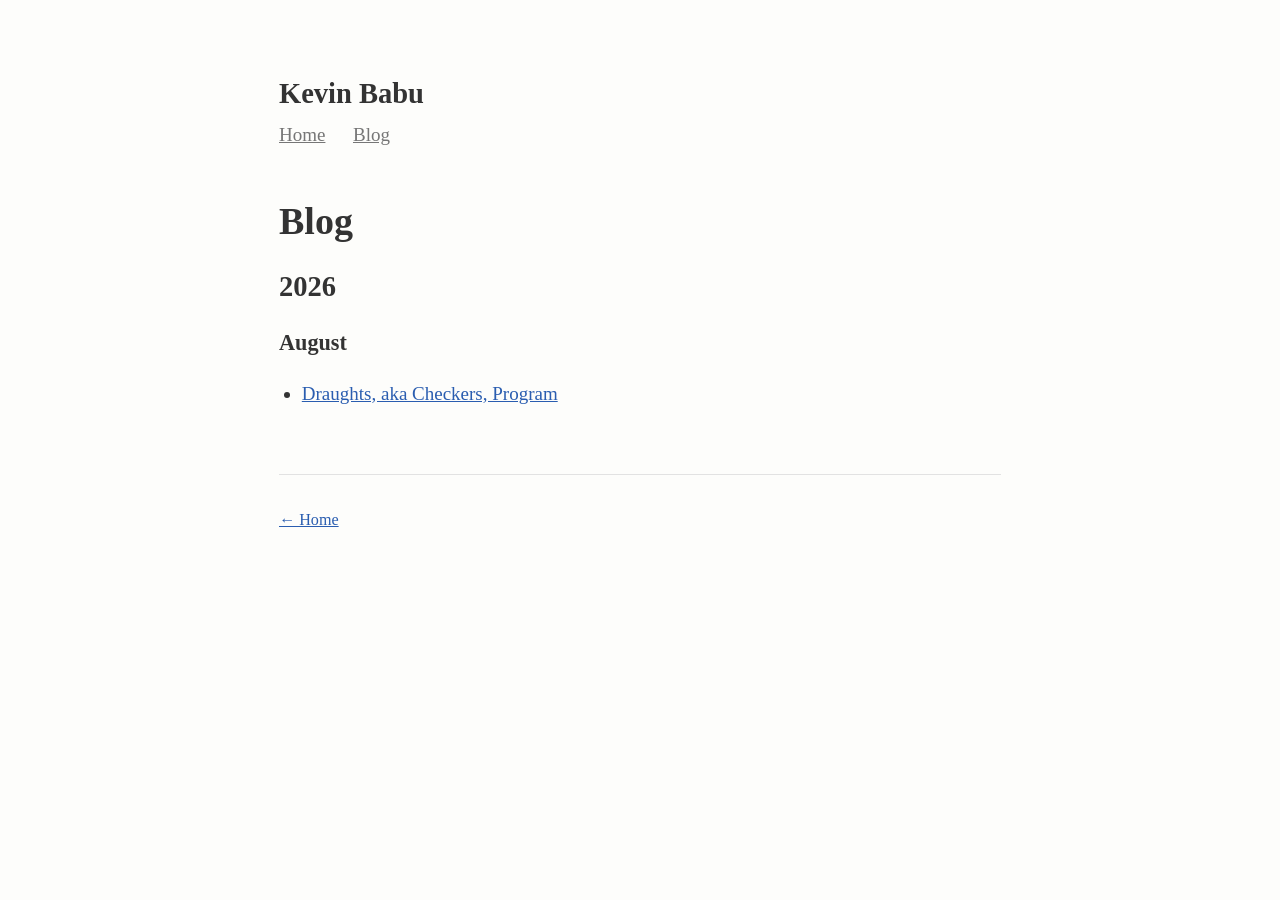
==== blog/index.html @ fa913c65 "Initial commit" ====
<!doctype html>
<html lang="en">
  <head>
    <meta charset="utf-8" />
    <meta name="viewport" content="width=device-width, initial-scale=1" />
    <title>Blog — Kevin Babu</title>
    <link rel="stylesheet" href="../style.css" />
  </head>
  <body>
    <header>
      <h1><a href="../index.html">Kevin Babu</a></h1>
      <nav>
        <a href="../index.html">Home</a>
        <a href="index.html">Blog</a>
      </nav>
    </header>

    <main>
      <h1>Blog</h1>

      <!-- Newest year first, newest month first within a year, newest post first within a month. -->

      <h2>2026</h2>

      <h3>August</h3>
      <ul>
        <li><a href="2026/08/draughts.html">Draughts, aka Checkers, Program</a></li>
      </ul>
    </main>

    <footer>
      <p><a href="../index.html">&larr; Home</a></p>
    </footer>
  </body>
</html>
---- style.css ----
/* Kevin Babu — shared stylesheet. Plain HTML, no build step, no JS. */

:root {
  --bg: #fdfdfb;
  --fg: #333;
  --muted: #767676;
  --link: #2a5db0;
  --border: #e2e2e2;
}

@media (prefers-color-scheme: dark) {
  :root {
    --bg: #1b1b1b;
    --fg: #dcdcdc;
    --muted: #999;
    --link: #7aa7e8;
    --border: #3a3a3a;
  }
}

html {
  color-scheme: light dark;
}

body {
  background: var(--bg);
  color: var(--fg);
  margin: 0 auto;
  max-width: 38em;
  padding: 3em 1.2em 5em;
  font-family: Georgia, 'Times New Roman', serif;
  font-size: 19px;
  line-height: 1.6;
}

h1, h2, h3 {
  line-height: 1.25;
}

h1 {
  margin-bottom: 0.3em;
}

header h1 {
  font-size: 1.5em;
}

header h1 a {
  color: inherit;
  text-decoration: none;
}

nav {
  margin-bottom: 2.5em;
}

nav a {
  margin-right: 1.2em;
  color: var(--muted);
}

a {
  color: var(--link);
}

ul {
  padding-left: 1.2em;
}

.meta {
  color: var(--muted);
  font-size: 0.85em;
}

article h1 {
  margin-bottom: 0.1em;
}

article .meta {
  margin-top: 0;
  margin-bottom: 2em;
}

.footnotes {
  margin-top: 3em;
  padding-top: 1em;
  border-top: 1px solid var(--border);
  color: var(--muted);
  font-size: 0.85em;
}

.footnotes p {
  margin: 0;
}

footer {
  margin-top: 4em;
  padding-top: 1em;
  border-top: 1px solid var(--border);
  color: var(--muted);
  font-size: 0.85em;
}
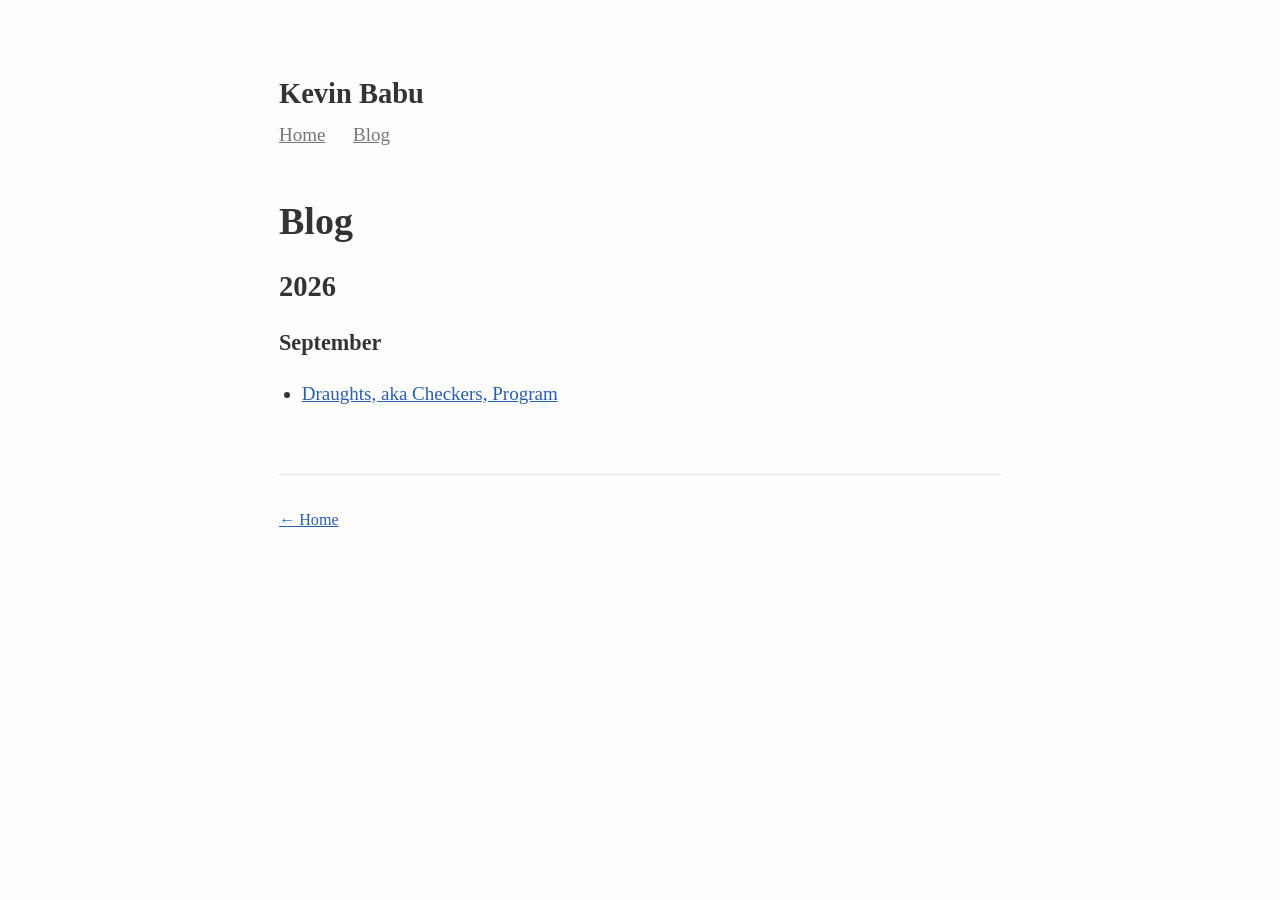
==== commit aab7109b: "Update publish month" ====
--- a/blog/index.html
+++ b/blog/index.html
@@ -22,7 +22,7 @@
 
       <h2>2026</h2>
 
-      <h3>August</h3>
+      <h3>September</h3>
       <ul>
         <li><a href="2026/08/draughts.html">Draughts, aka Checkers, Program</a></li>
       </ul>
--- a/style.css
+++ b/style.css
@@ -1,11 +1,10 @@
-/* Kevin Babu — shared stylesheet. Plain HTML, no build step, no JS. */
-
 :root {
   --bg: #fdfdfb;
   --fg: #333;
   --muted: #767676;
   --link: #2a5db0;
   --border: #e2e2e2;
+  --codebox-bg: #eeeeee;
 }
 
 @media (prefers-color-scheme: dark) {
@@ -15,6 +14,7 @@
     --muted: #999;
     --link: #7aa7e8;
     --border: #3a3a3a;
+    --codebox-bg: #2a2a2a;
   }
 }
 
@@ -67,6 +67,11 @@
   padding-left: 1.2em;
 }
 
+img {
+  max-width: 100%;
+  height: auto;
+}
+
 .meta {
   color: var(--muted);
   font-size: 0.85em;
@@ -100,3 +105,39 @@
   color: var(--muted);
   font-size: 0.85em;
 }
+
+code {
+  font-family: "SFMono-Regular", Consolas, "Liberation Mono", Menlo, monospace;
+  font-size: 0.85em;
+  background: var(--codebox-bg);
+  padding: 0.15em 0.4em;
+  border-radius: 3px;
+}
+
+table.codebox {
+  border-collapse: collapse;
+  background: var(--codebox-bg);
+  border: 1px solid var(--border);
+  border-radius: 4px;
+  overflow: hidden;
+}
+
+table.codebox pre {
+  font-family: "SFMono-Regular", Consolas, "Liberation Mono", Menlo, monospace;
+  font-size: 0.85em;
+  line-height: normal;
+  margin: 0;
+  padding: 1rem;
+}
+
+.d-block {
+  display: block;
+}
+
+.text-center {
+  text-align: center;
+}
+
+.d-inline {
+  display: inline;
+}
